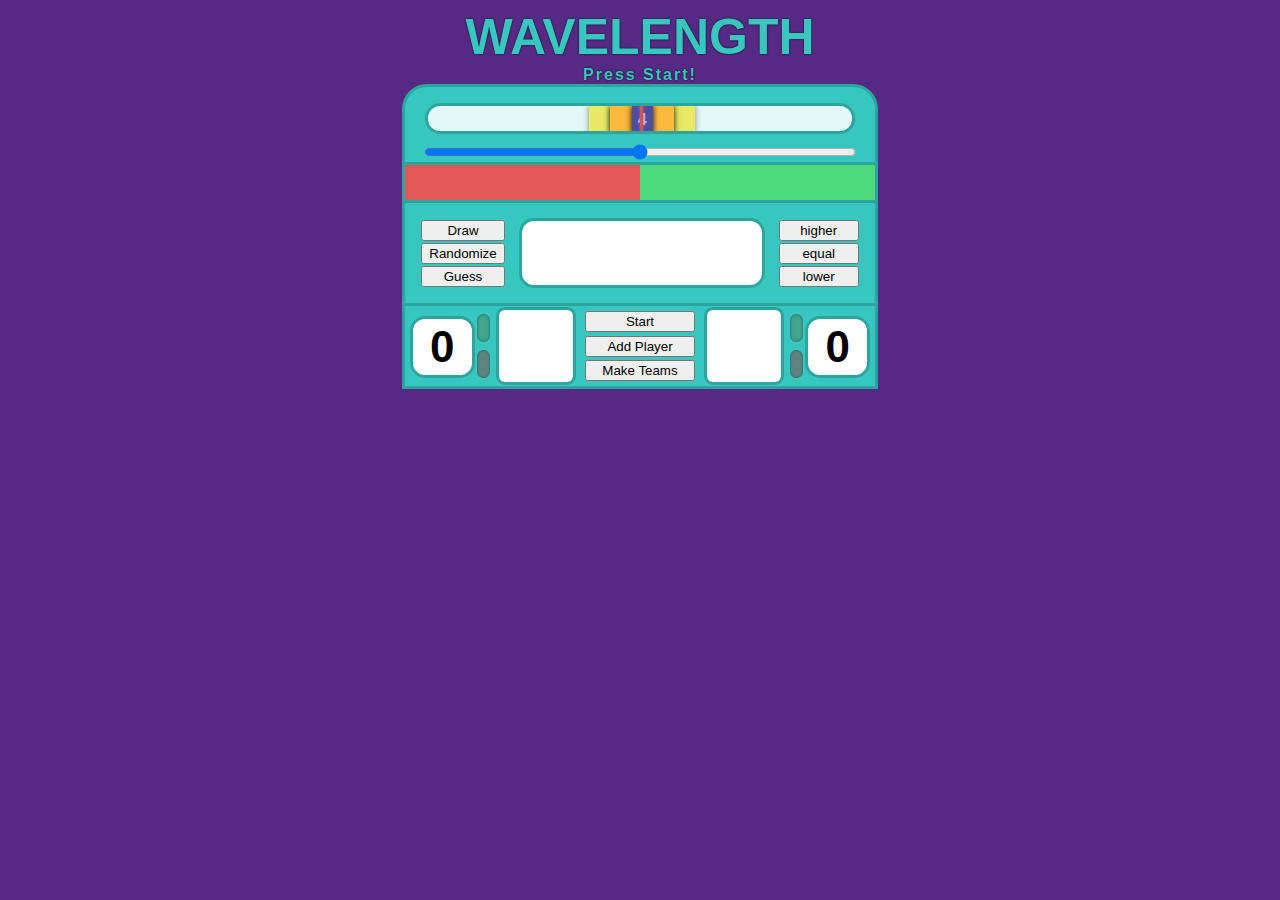
==== wave.html @ bd8d5d56 "Working, 1 client, no sess mngmt" ====
<!DOCTYPE html>
<html>

<head>
<meta charset="UTF-8">
<title>Wavelength</title>
<link rel="stylesheet" href="css/wave.css"/>
<!-- <script src="https://code.jquery.com/jquery-3.5.1.min.js"></script> -->
<!-- <script src="js/jquery-3.5.1.min.js"></script> -->
<script defer src="js/wave.js" charset="utf-8"></script>
</head>

<body>

  <div class="gameBox">

    <div class="promptArea">
      <h1>WAVELENGTH</h1>
      <p class='prompt' id='prompt'>Press Start!</p>
    </div>

    <div class='targetArea'>
      <div class='tarwindow' onclick="screenTog()">
        <div class='targetBox' id='targetBox'>
          <div class='pt3'> 
            <div class="pt4">4</div>
          </div> 
        </div>
        <div id='screen' class='screen'></div>
        <div class='guessLine' id='guessLine'></div>
      </div>
      
      <input type="range" id='tarSlider' name='tarSlider' min='1' max='99' onclick="updateGuess()">
    </div>

    <div class='totArea'>
      <div class='totL' id='totL'></div>
      <div class='totR' id='totR'></div>
    </div>

    
    <div class="gameArea">
      <div class='gameButts'>
        <button onclick="drawTot();">Draw</button>  
        <button id='random' onclick="getTarget();">Randomize</button>
        <button id='guess' onclick="setGuess();">Guess</button>
      </div>
      <div class="clueArea">
        <!-- <div class='psychic'>
          Psychic: <span id='psychic'>Evan</span>
        </div> -->
        <div class='clue' id='clueField' onclick="newClue()">
          
        </div>
      </div>
      <div class="gameButts">
        <button id='over' onclick="overUnder(id)">higher</button>
        <button id='equal' onclick="overUnder(id)">equal</button>
        <button id='under' onclick="overUnder(id)">lower</button>
      </div>
    </div>

    <div class='playArea'>
      <div class='score' id='t1s'>0</div>
        <div class="teamBox" id='t1b'>
          <div class='lightBox'>
            <div class="greenlight" id='t1g'></div>
            <div class="redlight" id='t1r'></div>
          </div>
          <div class='players'>
            <ul class='team' id='t1'>

            </ul>
          </div>
        </div>
      <div class="options">
        <button onclick="startGame()" id='startButt'>Start</button>
        <button class='' onclick="newPlayerWindow()">Add Player</button>
        <button class='' onclick="makeTeams()">Make Teams</button>
      </div>
      <div class="teamBox" id='t2b'>
        <div class='lightBox'>
          <div class="greenlight" id='t2g'></div>
          <div class="redlight" id='t2r'></div>
        </div>
        <div class='players'>
          <ul class='team' id='t2'>

          </ul>
        </div>
      </div>  
      <div class='score' id='t2s'>0</div>
    </div>

    <div class="modalBG" id='modalBG'>
      <div class="modalArea" id='modalTots'>
        Choose One
        <div class="totLine" id="opt0" onclick="pickTot(this.id)">
          <div class='totL' id='opt0L'>hot</div>
          <div class='totR' id='opt0R'>cold</div>
        </div>
        <div class="totLine" id="opt1" onclick="pickTot(this.id)">
          <div class='totL' id='opt1L'>big</div>
          <div class='totR' id='opt1R'>small</div>
        </div>
        <div class="totLine" id="opt2" onclick="pickTot(this.id)">
          <div class='totL' id='opt2L'>bird</div>
          <div class='totR' id='opt2R'>lizard</div>
        </div>
      </div>
      
      <div class="modalArea" id='modalClue'>
        <label class='clueLine' for="clueField">Enter Clue:</label>
        <input class='clueLine' type="text" id="newClue" name="clueField">
        <button class='clueLine' onclick="enterClue()">Submit</button>
      </div>

      <div class="modalArea" id='addPlayer'>
        Enter player name:
        <input type="text" id='newPlayer'>
        <button class='' onclick="addPlayer()">Add Player</button>
      </div>

    </div>
  
  </div>
  </div>
  

</body>

</html>
---- css/wave.css ----
/* * {
  border: 1px solid green;
} */

body {
  --mainBG: #37c7c0;
  --mainBorder: 3px solid #2da59f;
  background-color: #562a84;
}

h1 {
font-family: Impact, sans-serif;
font-size: 50px;
margin: 0;
}

ul {
  list-style-type: none;
}
li {
  font-family: sans-serif;
  color: #124341;
}

.gameBox {
  display: flex;
  flex-direction: column;
  width: 480px;
  margin: auto;
  justify-items: center;
  overflow: hidden;
}

.promptArea {
  margin: 0 auto;
  display: flex;
  flex-direction: column;
  align-items: center;
  align-content: space-around;
  color: var(--mainBG);
  text-shadow: 0 0 2px black;
}
.prompt {
  margin: 0;
  font-family: sans-serif;
  font-weight: bold;
  letter-spacing: 2px;
}

.targetArea {
  display: flex;
  width:  98%;
  margin: auto;
  border: var(--mainBorder);
  border-radius: 25px 25px 0px 0px;
  background-color: var(--mainBG);
  align-items: center;
  flex-direction: column;
}
.tarbutts {
  height: 40px;
  width: 95%;  
  display: flex;
  justify-content: space-around;
  align-items: center;
}
.tarbutts button {
  height: 65%;
  border-color: #2da59f;
  border-radius: 10px;
}
.tarwindow {
  display: flex;
  position: relative;
  margin: auto;
  background-color: rgba(255, 255, 255, 0.856);
  height: 25px;
  width: 90%;
  border-radius: 15px;
  border: var(--mainBorder);
  font-family: sans-serif;
  font-weight: bold;
  margin-top: 1em;
  overflow: hidden;
}
.targetBox {
  display: flex;
  justify-content: center;
  height: 110%;
  width: 25%;
  position: relative;
  left: 38%;
  background-color: rgb(233, 233, 102);
  color: #beb93f;
  box-shadow: 0 0 6px rgb(133, 133, 133);
}
.pt3 {
  background-color: rgb(252, 185, 62);
  width: 60%;
  height: 100%;
  display: flex;
  justify-content: space-around;
  align-items: center;
  color: #be863f;
  box-shadow: 0 0 6px black;
}
.pt4 {
  background-color: rgb(77, 77, 161);
  position: absolute;
  width: 20%;
  height: 100%;
  margin: auto;
  display: flex;
  justify-content: center;
  align-items: center;
  color: #b5bcf0;
  box-shadow: 0 0 6px black;
}
.screen {
  position: absolute;
  left: -1%;
  margin: auto;
  height: 100%;
  width: 0%;
  background-color: var(--mainBG);
  border-radius: 15px;
  transition: width 0.5s ease-in;
}
.guessLine {
  position: absolute;
  top: -10px;
  left: 50%;
  height: 3em;
  width: 3px;
  background-color: rgb(211, 84, 84);
  box-shadow: 0 0 3px rgb(218, 90, 90);
  transition: left 0.5s ease-in;
}
#tarSlider {
  width: 92%;
  /* margin: auto; */
  margin-top: 10px;
  transition: value 0.5s ease-in;
}
.totArea {
  width: 98%;
  min-height: 35px;
  margin: auto;
  display: flex;
  justify-content: center;
  border-right: 3px solid #2da59f;
  border-left: 3px solid #2da59f;
  font-family: Trebuchet MS, sans-serif;
  font-size: 30px;
  font-weight: bold;
}
.totL {
  width: 50%;
  background-color: #e35757;
  display: flex;
  justify-content: center;
  align-items: center;
  color: #882323;
}
.totR {
  width: 50%;
  background-color: #4dda7e ;
  display: flex;
  justify-content: center;
  align-items: center;
  color: #236a3b;
}

.gameArea {
  margin: auto;
  display: flex;
  width: 98%;
  height: 6.25em;
  justify-content: center;
  align-items: center;
  background-color: var(--mainBG);
  border: var(--mainBorder);
}
.gameButts {
  display: flex;
  flex-direction: column;
  justify-content: space-around;
}
.gameArea button {
  margin: 1px;
  min-width: 5rem;
  font-size: auto;
}
.clueArea {
  min-width: 17rem;
  display: flex;
  flex-direction: column;
  align-items: center;
}
.psychic {
  font-family: Arial, Helvetica, sans-serif;
  font-weight: bold;
}
.clue {
  width: 15rem;
  min-height: 4rem;
  background-color: white;
  border: 3px solid #2da59f;
  border-radius: 15px;
  font-size: 3em;
  font-family: Arial, Helvetica, sans-serif;
  font-weight: bold;
  text-align: center;
  resize: none;
  display: flex;
  justify-content: center;
  align-items: center;
}

.playArea {
  width: 98%;
  height: 5em;
  margin: auto;
  background-color: var(--mainBG);
  border: var(--mainBorder);
  border-top: 0;
  display: flex;
  justify-content:space-between;
}

.score {
  width: 3.75rem;
  height: 3.5rem;
  margin: 10px 5px;
  background-color: white;
  border: 3px solid #2da59f;
  border-radius: 15px;
  font-size: 2.75em;
  font-family: Arial, Helvetica, sans-serif;
  font-weight: bold;
  text-align: center;
  display: flex;
  justify-content: center;
  align-items: center;
}
#t1s {
  margin-right: 2px;
}
#t2s {
  margin-left: 2px;
}
.options {
  display: flex;
  flex-direction: column;
  align-items: center;
  justify-content: space-evenly;
  font-size: 3.753em;
  font-family:Impact, Haettenschweiler, 'Arial Narrow Bold', sans-serif;
  color: #1a706c;
  text-shadow: 0 0 2px black;
  padding: 2px;
}
.options button {
  min-width: 8.3em;
}
.teamBox {
  /* border: 1px solid green; */
  width: 6.75rem;
  height: 100%;
  display: flex;
  justify-content: space-between  ;
  align-items: center;
}
#t2b {
  flex-direction: row-reverse;
}
.players {
  width: 70%;
  height: 90%;
  margin: auto;
  background-color: white;
  border: var(--mainBorder);
  border-radius: 9px;
  font-family: Arial, Helvetica, sans-serif;
  font-size: .92em;
  position: relative;
}
.team {
  position: absolute;
  top: -.75em;
  left: -2.3em;
}

.greenlight, .redlight {
  padding: 0 5px;
  width: 3px;
  height: 35%;
  border-radius: 10px;
  font-family: Arial, Helvetica, sans-serif;
  font-weight: bold;
  font-size: auto;
  display: flex;
  justify-content: center;
  align-items: center;
  opacity: .5;
  box-shadow: inset 0 0 3px black;
}
.redlight {
  background-color: rgb(131, 69, 69);
}
.greenlight {
  background-color: rgb(77, 129, 93);
}
.turn {
  opacity: 1;
  box-shadow: 0 0 5px rgb(104, 104, 104);
  /* box-shadow: inset 0 0 3px rgb(104, 104, 104); */
}
.lightBox {
  height: 100%;
  display: flex;
  flex-direction: column;
  justify-content: space-evenly;
  /* border: var(--mainBorder); */
}

.modalBG {
  display: none;
  position: fixed;
  margin: auto;
  z-index: 1;
  width: 100%;
  height: 100%;
  left: 0;
  top: 0;
  
  /* background-color: rgba(0,0,0,0.4); Black w/ opacity */
}

.modalArea {
  display: flex;
  flex-direction: column;
  align-items: center;
  margin: 15% auto; 
  background-color:  #37c7c0;
  padding: 10px;
  width: 460px;
  font-family: Trebuchet MS, sans-serif;
  font-size: 30px;
  font-weight: bold;
  border: 3px solid #2da59f;
  box-shadow: 0 0 10px 5px black;
}
.modalArea label {
  border: 0;
}
.totLine {
  width: 100%;
  display: flex; 
  font-family: Trebuchet MS, sans-serif;
  font-size: 30px;
  font-weight: bold;
  border: 3px solid #2da59f;
  margin: 1%;
  box-shadow: 0 0 10px black;
}
.totLine:hover {
  box-shadow: 0 0 10px green;
}
#modalTots {
  display: none;
}
#modalClue {
  display: none;
}
#addPlayer {
  display: none;
}
.clueLine {
  display: flex; 
  font-family: Trebuchet MS, sans-serif;
  font-size: 30px;
  font-weight: bold;
  text-align: center;
  border: 3px solid #2da59f;
  margin: 1%;
}
/* 
.modelClue {
  justify-content: space-between;
  padding: 10px;
  margin: 1%;
} */
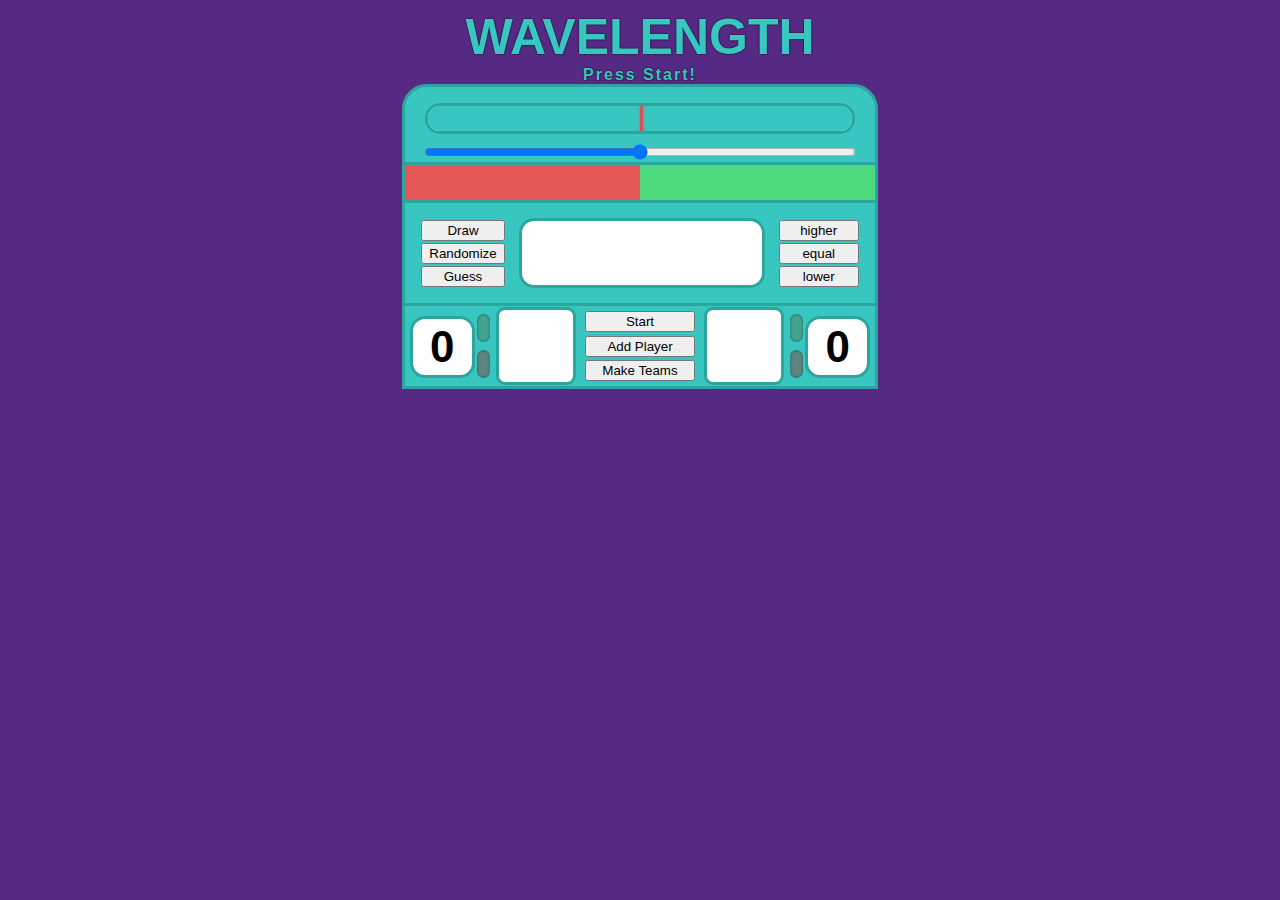
==== commit d8082fc4: "Now with session management!" ====
--- a/wave.html
+++ b/wave.html
@@ -29,7 +29,6 @@
         <div id='screen' class='screen'></div>
         <div class='guessLine' id='guessLine'></div>
       </div>
-      
       <input type="range" id='tarSlider' name='tarSlider' min='1' max='99' onclick="updateGuess()">
     </div>
 
@@ -91,6 +90,13 @@
       </div>  
       <div class='score' id='t2s'>0</div>
     </div>
+    <!-- <div>
+      <button onclick="reset()">reset</button>
+      <button onclick="finState()">clear state</button>
+      <button onclick="checkState()">check state</button>
+      <button onclick="checkGame()">print game</button>
+      <button onclick="checkSlide()">check slide</button>
+    </div> -->
 
     <div class="modalBG" id='modalBG'>
       <div class="modalArea" id='modalTots'>
@@ -118,7 +124,12 @@
       <div class="modalArea" id='addPlayer'>
         Enter player name:
         <input type="text" id='newPlayer'>
-        <button class='' onclick="addPlayer()">Add Player</button>
+        <button onclick="addPlayer()">Add Player</button>
+      </div>
+
+      <div class="modalArea" id='modalWin'>
+        <span id='winner'></span>
+        <button onclick="reset(1)">Hell Yeah</button>
       </div>
 
     </div>
--- a/css/wave.css
+++ b/css/wave.css
@@ -121,7 +121,7 @@
   left: -1%;
   margin: auto;
   height: 100%;
-  width: 0%;
+  width: 102%;
   background-color: var(--mainBG);
   border-radius: 15px;
   transition: width 0.5s ease-in;
@@ -333,7 +333,6 @@
   height: 100%;
   left: 0;
   top: 0;
-  
   /* background-color: rgba(0,0,0,0.4); Black w/ opacity */
 }
 
@@ -376,6 +375,9 @@
 #addPlayer {
   display: none;
 }
+#modalWin {
+  display: none;
+}
 .clueLine {
   display: flex; 
   font-family: Trebuchet MS, sans-serif;
